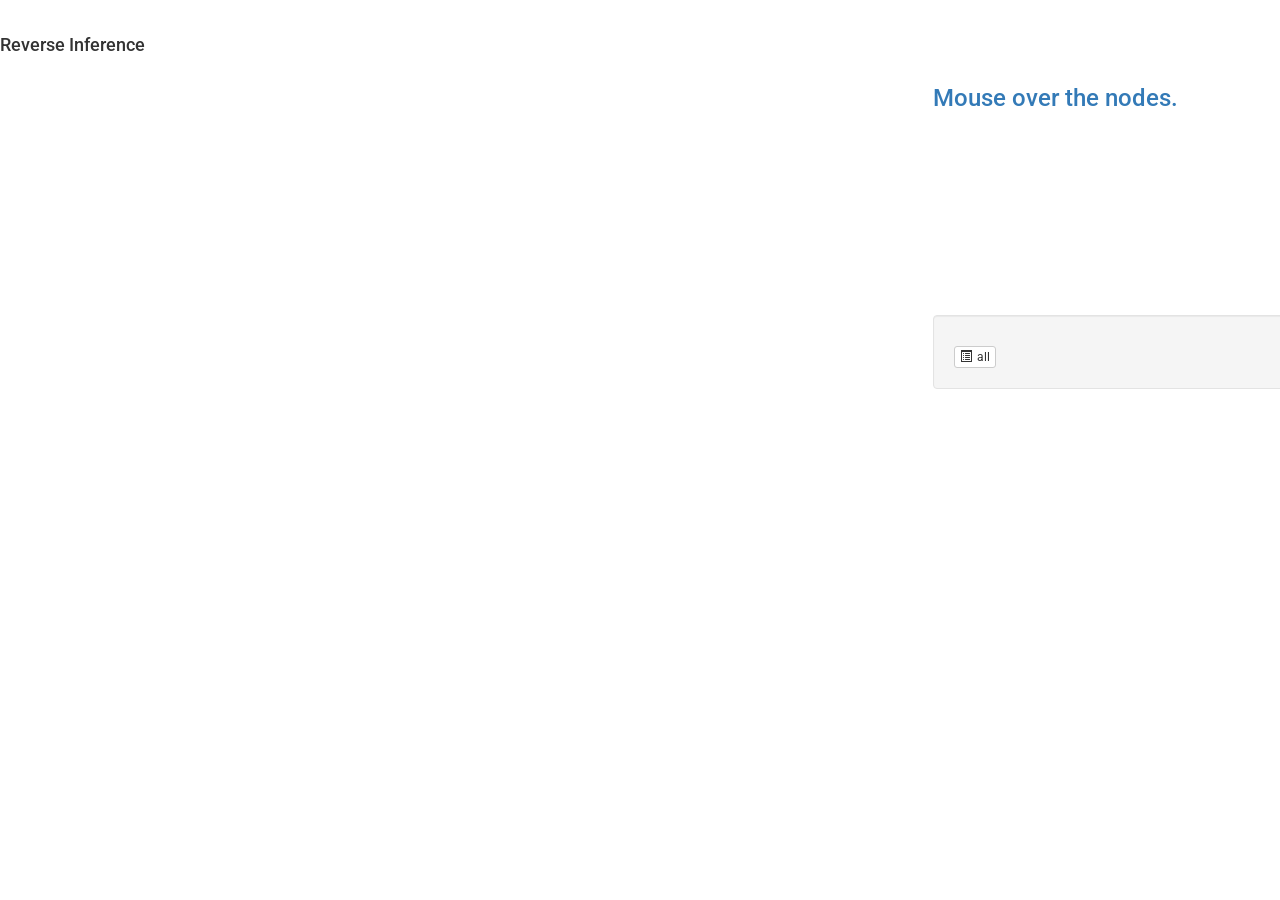
==== treeci/concept.html @ a7011471 "first commit" ====
<!DOCTYPE html>
<head>
    <title>Reverse Inference: Cognitive Contrast</title>
    <script src="http://code.jquery.com/jquery-2.1.4.min.js"></script>
    <link rel="stylesheet" type="text/css" href="https://maxcdn.bootstrapcdn.com/bootstrap/3.3.4/css/bootstrap.min.css">
    <script src="https://maxcdn.bootstrapcdn.com/bootstrap/3.3.4/js/bootstrap.min.js"></script>
    <script src="//cdn.datatables.net/1.10.7/js/jquery.dataTables.min.js"></script>
    <script src="js/stalactite.js"></script>
    <script src="//cdn.datatables.net/plug-ins/1.10.7/integration/bootstrap/3/dataTables.bootstrap.js"></script>
    <link href='http://fonts.googleapis.com/css?family=Roboto:300' rel='stylesheet' type='text/css'>
    <link href='//cdn.datatables.net/plug-ins/1.10.7/integration/bootstrap/3/dataTables.bootstrap.css' rel='stylesheet' type='text/css'>
    <link rel="stylesheet" type="text/css" href="css/style.css">
</head>

<meta charset="utf-8">
<body>

<div class="container">
    <div class="row">
        <div class="col-md-8">
            <h4 class="float-left" id="contrast_id">Cognitive Atlas Contrast</h4>
        </div>
        <div class="col-md-4">
            <!-- Buttons -->
            <div class="row well" id="button_controls">
                <div style="margin-top:10px">

                    <!-- Table to see all scores -->
                    <a href="index.html">
                        <button class="btn btn-default btn-xs"><span class="glyphicon glyphicon-arrow-left"></span>back</button>
                    </a>

                    <!-- Download image -->                        
                    <a id="node_download" href="#" target="_blank">
                        <button class="btn btn-default btn-xs"><span class="glyphicon glyphicon-download-alt"></span>download</button>
                    </a>

                    <!-- Table with all result scores -->                         
                    <a href="table.html">
                        <button class="btn btn-default btn-xs"><span class="glyphicon glyphicon-list-alt"></span>all</button>
                    </a>

                    <!-- Show associated images -->
                    <a id="node_images" class="hidden">
                        <button type="button" data-toggle="modal" data-target="#images_modal" class="btn btn-default btn-xs"><span class="glyphicon glyphicon-eye-open"></span>images</button>
                    </a>

                </div>
         </div>
    </div>
    <div class="row">
        <div class="col-md-8" id="scores" style="padding-right:50px">

            <table border="1" class="dataframe table table-striped table-bordered" id="chart" style="margin-right:20px">
                <thead>
                    <tr style="text-align: right;">
                        <th>image id</th>
                        <th>reverse inference score</th>
                    </tr>
                </thead>
                <tbody id="scores_body">
                </tbody>
            </table>
        </div>

        <div class="col-md-4" id="info">
            <div class="row" id="info-box">
                <h1 id="contrast_name"></h1>
                <h2 id="task_name"></h2>
                
                <!-- Image -->
                <div class="row">
                    <a href="#" id="node_image_holder" class="hidden" target="_blank">
                        <img id="node_image" width="250px" src=""/>
                    </a>
                </div>

                <div id="concept_detail">
                    <p id="node_description"></p>
                </div>
            </div>
        </div>
<script src="js/concept.js"></script>

<!-- View Images Modal -->
<script>
$("#brain_maps").stalactite(); 
</script>

<div class="modal fade" id="images_modal">
  <div class="modal-lg">
    <div class="modal-content">
      <div class="modal-header">
        <button type="button" class="close" data-dismiss="modal" aria-label="Close"><span aria-hidden="true">&times;</span></button>
        <h4 class="modal-title">Images Tagged With Concept</h4>
        <div class="row">
            <div class="col-md-2">
                <p>collections </p>
            </div>
            <div class="col-md-10" id="collection_tags">
               <!-- Collection tags will be added here -->
            </div>
        </div>
      </div>
      <div class="modal-body" id="brain_maps" style="text-align: center;">
          <!-- Images get appended here -->
      </div>
      <div class="modal-footer">
        <button type="button" class="btn btn-default" data-dismiss="modal">Close</button>
      </div>
    </div><!-- /.modal-content -->
  </div><!-- /.modal-dialog -->
</div><!-- /.modal -->

</body>

</div><!-- close container-->

</html>
---- treeci/css/style.css ----
body {
  font-family: 'Roboto', sans-serif;
}

.node {
  cursor: pointer;
}

.node circle {
  fill: #fff;
  stroke: steelblue;
  stroke-width: 1.5px;
}

.node text {
  font: 10px sans-serif;
}

#info-box {
  height: 250px;
  width: 100%;
}

#node_image {
  padding-top:40px;
  padding-bottom:20px;
  width: 100%;
}

#button_controls {
  padding: 20px;
}

.link {
  fill: none;
  stroke: #ccc;
  stroke-width: 1.5px;
}

.container {
  width: 1400px;
  margin-top: 25px;
}

.glyphicon {
  padding-right:5px;
}

.float-right {
  float: right
}

.float-left {
  float: left;
}

.footer {
  float: right;
  margin-bottom:20px;
  margin-left:5px;
}

/* View Images Modal */
.modal-header {
  height:100px;
}
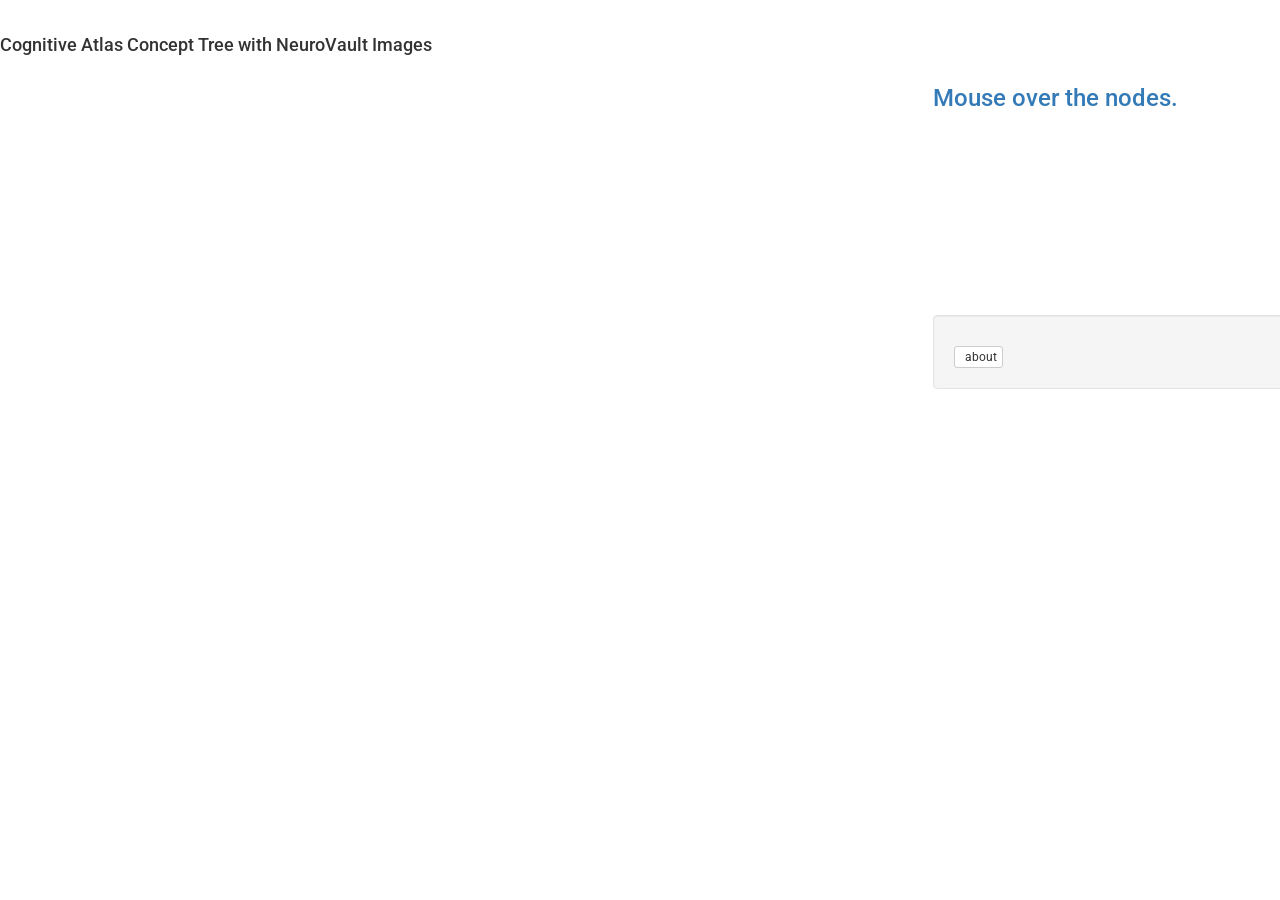
==== commit cb4d06bb: "updating with about modal, fixing front page" ====
--- a/treeci/concept.html
+++ b/treeci/concept.html
@@ -1,13 +1,13 @@
 <!DOCTYPE html>
 <head>
     <title>Reverse Inference: Cognitive Contrast</title>
-    <script src="http://code.jquery.com/jquery-2.1.4.min.js"></script>
+    <script src="https://code.jquery.com/jquery-2.1.4.min.js"></script>
     <link rel="stylesheet" type="text/css" href="https://maxcdn.bootstrapcdn.com/bootstrap/3.3.4/css/bootstrap.min.css">
     <script src="https://maxcdn.bootstrapcdn.com/bootstrap/3.3.4/js/bootstrap.min.js"></script>
     <script src="//cdn.datatables.net/1.10.7/js/jquery.dataTables.min.js"></script>
     <script src="js/stalactite.js"></script>
     <script src="//cdn.datatables.net/plug-ins/1.10.7/integration/bootstrap/3/dataTables.bootstrap.js"></script>
-    <link href='http://fonts.googleapis.com/css?family=Roboto:300' rel='stylesheet' type='text/css'>
+    <link href='https://fonts.googleapis.com/css?family=Roboto:300' rel='stylesheet' type='text/css'>
     <link href='//cdn.datatables.net/plug-ins/1.10.7/integration/bootstrap/3/dataTables.bootstrap.css' rel='stylesheet' type='text/css'>
     <link rel="stylesheet" type="text/css" href="css/style.css">
 </head>
@@ -17,18 +17,13 @@
 
 <div class="container">
     <div class="row">
-        <div class="col-md-8">
+        <div class="col-md-5">
             <h4 class="float-left" id="contrast_id">Cognitive Atlas Contrast</h4>
         </div>
-        <div class="col-md-4">
+        <div class="col-md-7">
             <!-- Buttons -->
             <div class="row well" id="button_controls">
                 <div style="margin-top:10px">
-
-                    <!-- Table to see all scores -->
-                    <a href="index.html">
-                        <button class="btn btn-default btn-xs"><span class="glyphicon glyphicon-arrow-left"></span>back</button>
-                    </a>
 
                     <!-- Download image -->                        
                     <a id="node_download" href="#" target="_blank">
@@ -49,13 +44,13 @@
          </div>
     </div>
     <div class="row">
-        <div class="col-md-8" id="scores" style="padding-right:50px">
+        <div class="col-md-5" id="scores" style="padding-right:50px">
 
             <table border="1" class="dataframe table table-striped table-bordered" id="chart" style="margin-right:20px">
                 <thead>
                     <tr style="text-align: right;">
                         <th>image id</th>
-                        <th>reverse inference score</th>
+                        <th>neurovault</th>
                     </tr>
                 </thead>
                 <tbody id="scores_body">
@@ -63,7 +58,7 @@
             </table>
         </div>
 
-        <div class="col-md-4" id="info">
+        <div class="col-md-7" id="info">
             <div class="row" id="info-box">
                 <h1 id="contrast_name"></h1>
                 <h2 id="task_name"></h2>
@@ -71,7 +66,7 @@
                 <!-- Image -->
                 <div class="row">
                     <a href="#" id="node_image_holder" class="hidden" target="_blank">
-                        <img id="node_image" width="250px" src=""/>
+                        <img id="node_image" style="width=250px" src=""/>
                     </a>
                 </div>
 
